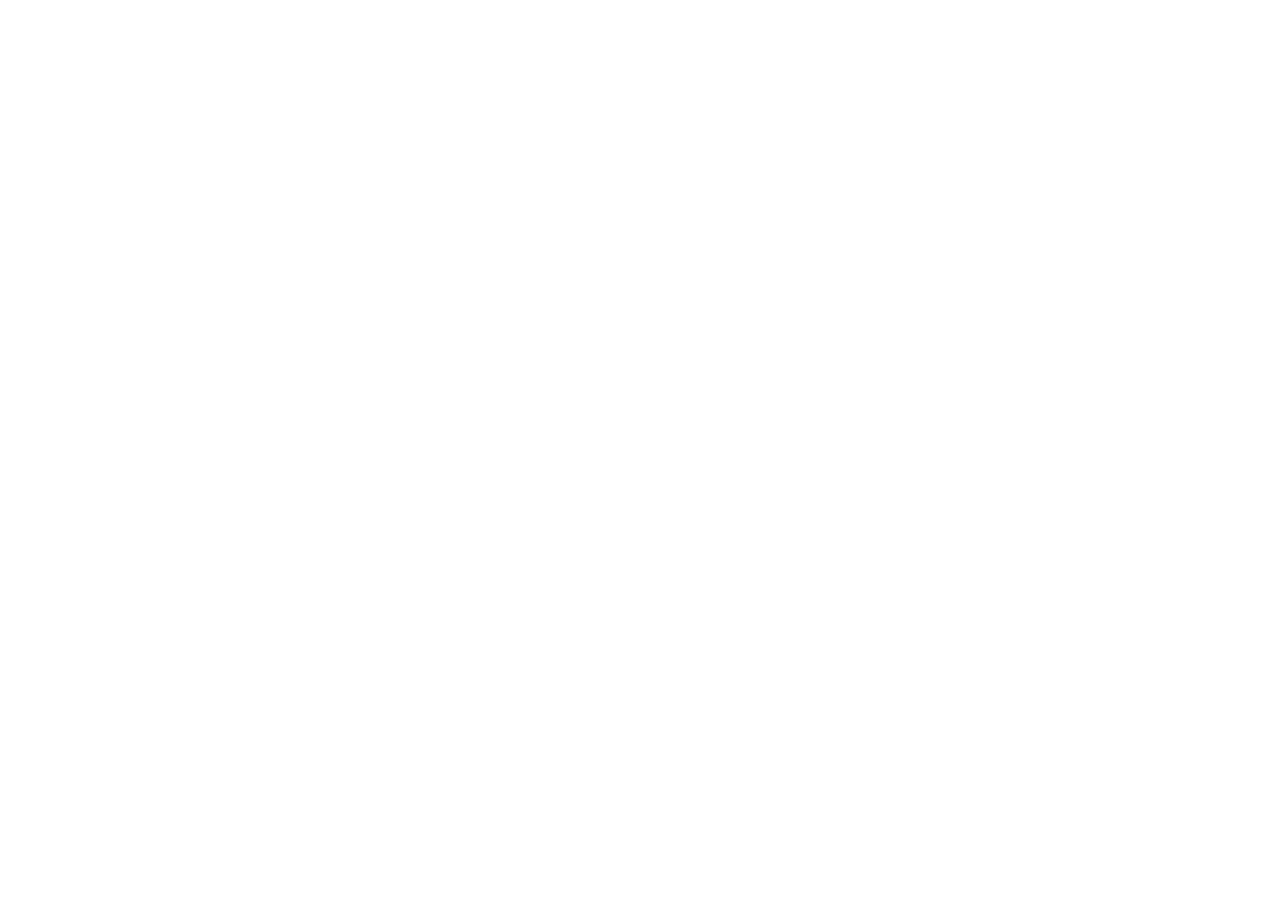
==== exercicios/cordel/pag01.html @ 7eba2394 "cordel" ====
<!DOCTYPE html>
<html lang="en">
<head>
    <meta charset="UTF-8">
    <meta name="viewport" content="width=device-width, initial-scale=1.0">
    <title>Document</title>
</head>
<body>
    
</body>
</html>
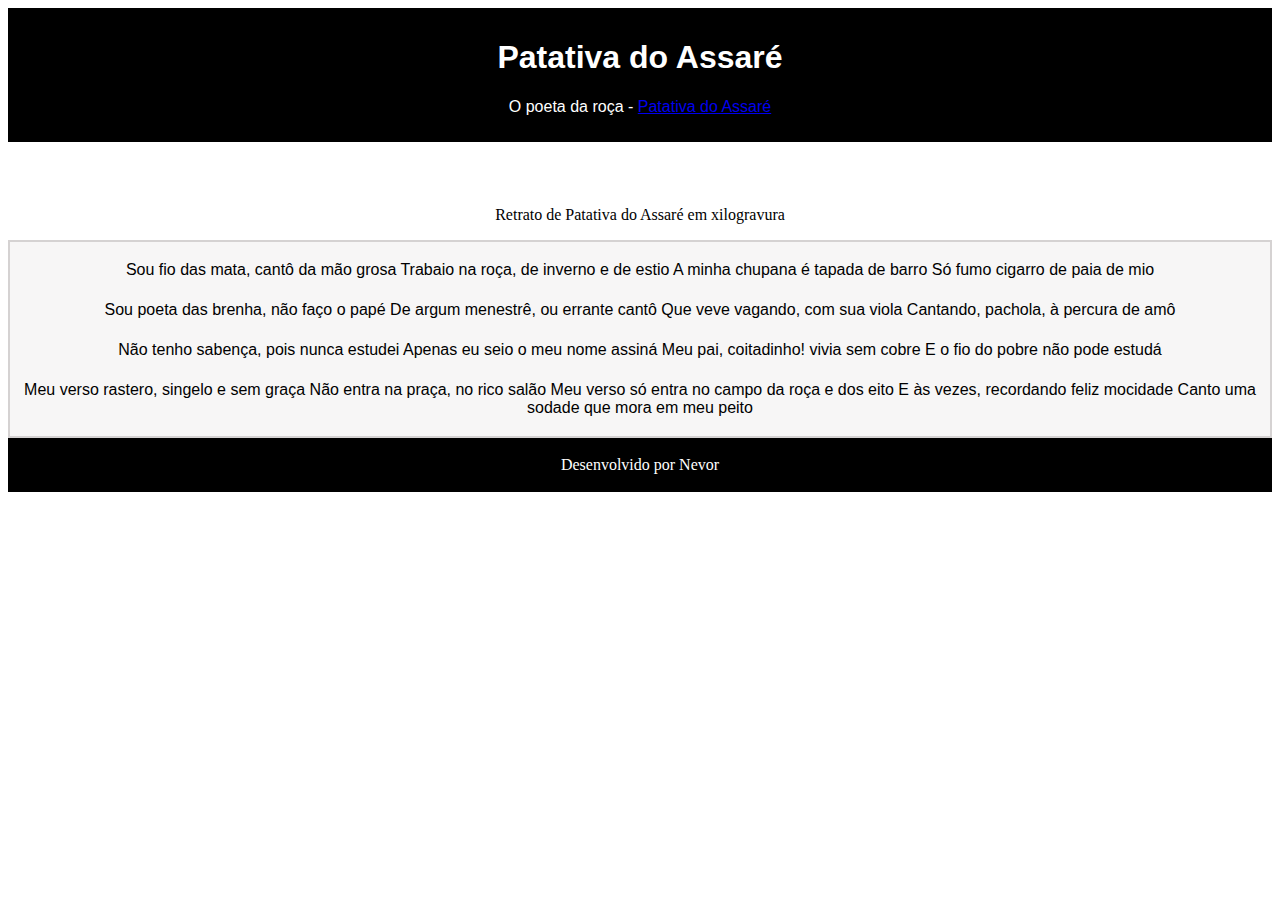
==== commit 772e4b3c: "atualizei" ====
--- a/exercicios/cordel/pag01.html
+++ b/exercicios/cordel/pag01.html
@@ -1,11 +1,57 @@
 <!DOCTYPE html>
-<html lang="en">
+<html lang="pt-br">
+
 <head>
     <meta charset="UTF-8">
     <meta name="viewport" content="width=device-width, initial-scale=1.0">
-    <title>Document</title>
+    <title>Cordel</title>
+    <link rel="stylesheet" href="style.css">
 </head>
+
 <body>
-    
+    <header>
+        <h1>Patativa do Assaré</h1>
+        <p>O poeta da roça - <a href="https://www.culturagenial.com/cordel-nordestino-poemas/" target="_blank">Patativa do Assaré</a></p>
+    </header>
+    <article>
+        <img src="https://cdn.culturagenial.com/imagens/1-patativa-do-assare-cke.jpg" alt="">
+    </article>
+    <p class="pg01">Retrato de Patativa do Assaré em xilogravura</p>
+    <main>
+        <p>
+            Sou fio das mata, cantô da mão grosa
+            Trabaio na roça, de inverno e de estio
+            A minha chupana é tapada de barro
+            Só fumo cigarro de paia de mio
+        </p>
+            
+        <p>
+            Sou poeta das brenha, não faço o papé
+             De argum menestrê, ou errante cantô
+            Que veve vagando, com sua viola
+            Cantando, pachola, à percura de amô
+        </p>
+            
+            <p>
+                Não tenho sabença, pois nunca estudei
+                Apenas eu seio o meu nome assiná
+                Meu pai, coitadinho! vivia sem cobre
+                E o fio do pobre não pode estudá
+            </p>
+            
+            <p>
+                Meu verso rastero, singelo e sem graça
+                Não entra na praça, no rico salão
+                Meu verso só entra no campo da roça e dos eito
+                E às vezes, recordando feliz mocidade
+                Canto uma sodade que mora em meu peito
+            </p>
+      
+    </main>
+    <footer>
+        <p>Desenvolvido por Nevor</p>
+    </footer>
+
 </body>
+
 </html>--- a/exercicios/cordel/style.css
+++ b/exercicios/cordel/style.css
@@ -0,0 +1,39 @@
+header {
+    text-align: center;
+    background-color: black;
+    color: white;
+    padding: 10px;
+    font-family: Arial, Helvetica, sans-serif;
+    margin-bottom: 30px;
+}
+
+a:hover{
+    color: rgb(0, 4, 255);
+    text-decoration: underline;
+}
+
+
+p.pg01 {
+    text-align: center;
+}
+
+
+
+main {
+    background-color:rgba(223, 219, 219, 0.247);
+    text-align: center;
+    border: 2px solid rgba(187, 184, 184, 0.575);
+}
+
+main>p {
+    font-family: Arial, Helvetica, sans-serif;
+    padding: 3px;
+    
+}
+footer{
+    background-color: rgb(0, 0, 0);
+    padding: 2px;
+    text-align: center;
+    color: white;
+}
+
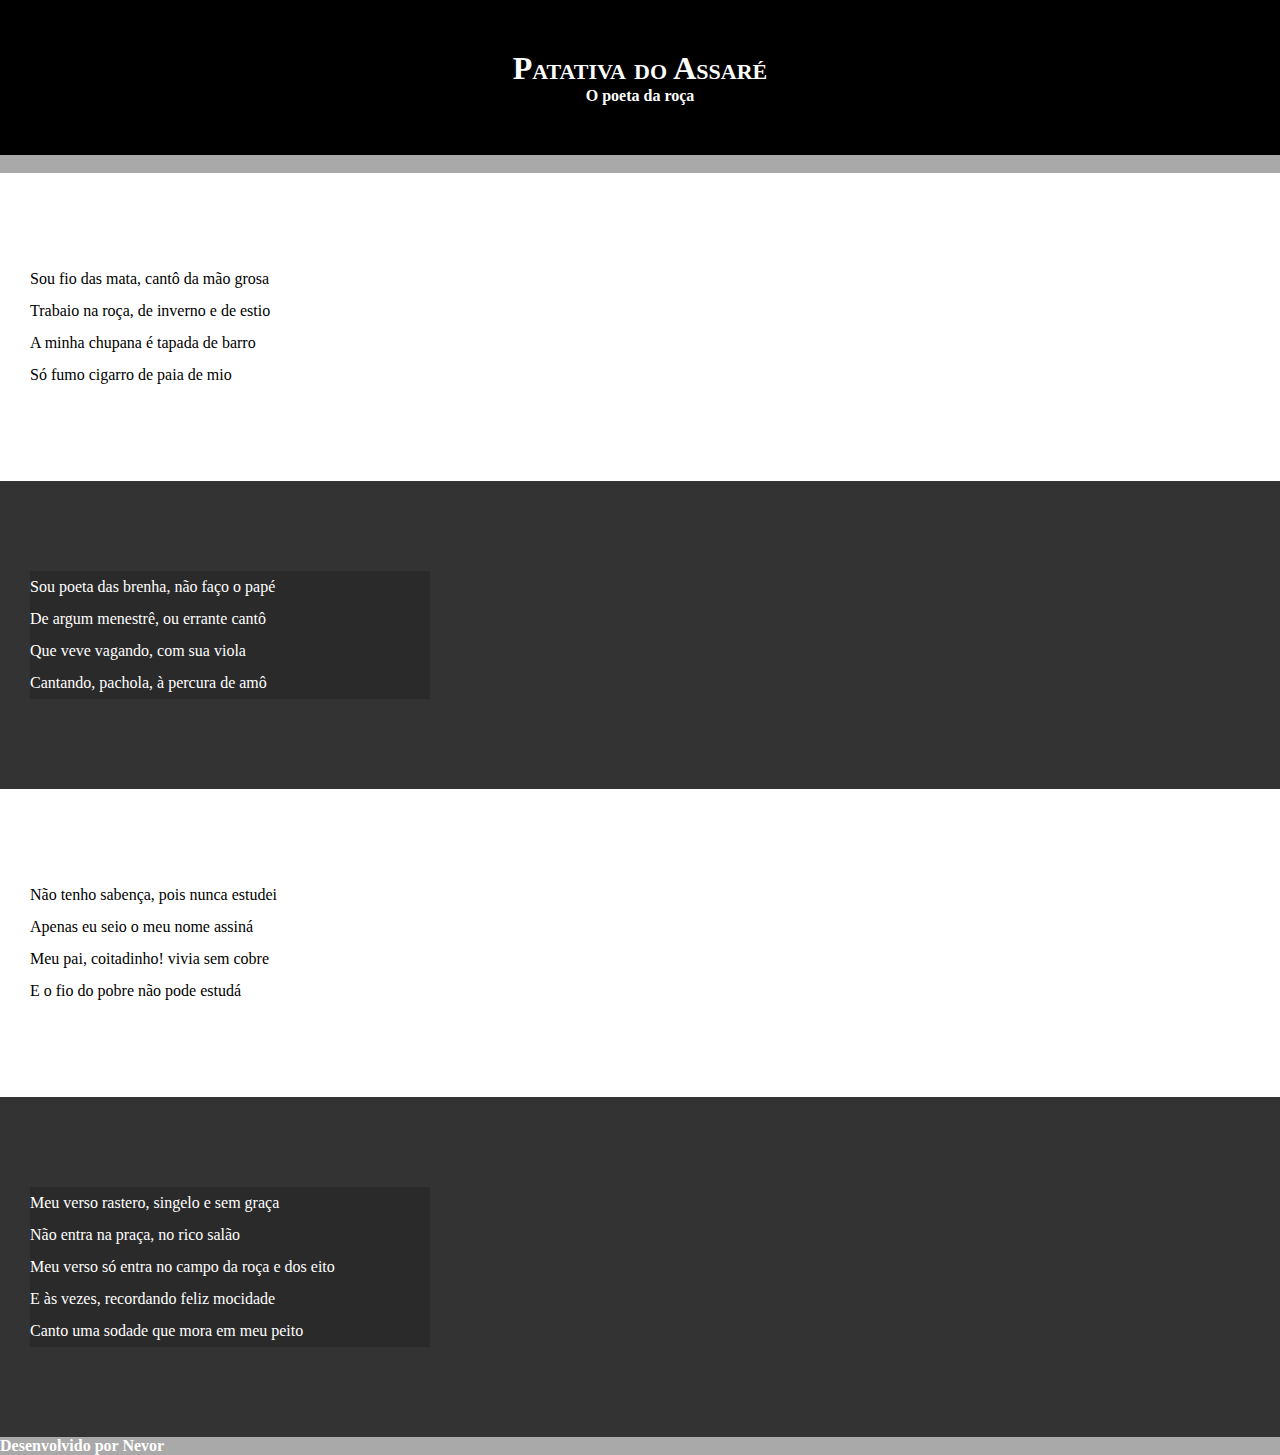
==== commit ad68f614: "atualizei estilos" ====
--- a/exercicios/cordel/pag01.html
+++ b/exercicios/cordel/pag01.html
@@ -6,50 +6,60 @@
     <meta name="viewport" content="width=device-width, initial-scale=1.0">
     <title>Cordel</title>
     <link rel="stylesheet" href="style.css">
+
 </head>
 
 <body>
     <header>
         <h1>Patativa do Assaré</h1>
-        <p>O poeta da roça - <a href="https://www.culturagenial.com/cordel-nordestino-poemas/" target="_blank">Patativa do Assaré</a></p>
+        <p><a href="https://www.culturagenial.com/cordel-nordestino-poemas/">O poeta da roça</a></p>
     </header>
-    <article>
+
+    <main>
         <img src="https://cdn.culturagenial.com/imagens/1-patativa-do-assare-cke.jpg" alt="">
-    </article>
-    <p class="pg01">Retrato de Patativa do Assaré em xilogravura</p>
-    <main>
-        <p>
-            Sou fio das mata, cantô da mão grosa
-            Trabaio na roça, de inverno e de estio
-            A minha chupana é tapada de barro
-            Só fumo cigarro de paia de mio
-        </p>
-            
-        <p>
-            Sou poeta das brenha, não faço o papé
-             De argum menestrê, ou errante cantô
-            Que veve vagando, com sua viola
-            Cantando, pachola, à percura de amô
-        </p>
-            
+        
+        <section class="normal">
             <p>
-                Não tenho sabença, pois nunca estudei
-                Apenas eu seio o meu nome assiná
-                Meu pai, coitadinho! vivia sem cobre
-                E o fio do pobre não pode estudá
+                Sou fio das mata, cantô da mão grosa <br>
+                Trabaio na roça, de inverno e de estio <br>
+                A minha chupana é tapada de barro <br>
+                Só fumo cigarro de paia de mio <br>
             </p>
-            
+        </section>
+
+        <section class="foto">
             <p>
-                Meu verso rastero, singelo e sem graça
-                Não entra na praça, no rico salão
-                Meu verso só entra no campo da roça e dos eito
-                E às vezes, recordando feliz mocidade
-                Canto uma sodade que mora em meu peito
+                Sou poeta das brenha, não faço o papé <br>
+                De argum menestrê, ou errante cantô <br>
+                Que veve vagando, com sua viola <br>
+                Cantando, pachola, à percura de amô <br>
             </p>
-      
+        </section>
+
+        <section class="normal">
+            <p>
+                Não tenho sabença, pois nunca estudei <br>
+                Apenas eu seio o meu nome assiná <br>
+                Meu pai, coitadinho! vivia sem cobre <br>
+                E o fio do pobre não pode estudá <br>
+            </p>
+        </section>
+
+
+        <section class="foto">
+            <p>
+                Meu verso rastero, singelo e sem graça <br>
+                Não entra na praça, no rico salão <br>
+                Meu verso só entra no campo da roça e dos eito <br>
+                E às vezes, recordando feliz mocidade <br>
+                Canto uma sodade que mora em meu peito <br>
+            </p>
+        </section>
+
+
     </main>
     <footer>
-        <p>Desenvolvido por Nevor</p>
+        <p><a href="https://github.com/CAIQUEDEFREITAS?tab=repositories">Desenvolvido por Nevor</a></p>
     </footer>
 
 </body>
--- a/exercicios/cordel/style.css
+++ b/exercicios/cordel/style.css
@@ -1,39 +1,69 @@
+@charset "UTF-8";
+
+* {
+    margin: 0px;
+    padding: 0px;
+}
+
+html,
+body {
+    min-height: 100vh;
+    background-color: darkgray;
+}
+
 header {
-    text-align: center;
     background-color: black;
     color: white;
-    padding: 10px;
-    font-family: Arial, Helvetica, sans-serif;
-    margin-bottom: 30px;
+    text-align: center;
 }
 
-a:hover{
-    color: rgb(0, 4, 255);
+header>h1 {
+    padding-top: 50px;
+    font-variant: small-caps;
+}
+
+header>p {
+    padding-bottom: 50px;
+}
+
+header a,
+footer a {
+    color: white;
+    text-decoration: none;
+    font-weight: bolder;
+}
+
+header a:hover,
+footer a:hover {
     text-decoration: underline;
+    color: rgba(16, 189, 201, 0.603);
+}
+
+section {
+    padding-top: 10vh;
+    padding-bottom: 10vh;
+    line-height: 2em;
+    padding-left: 30px;
 }
 
 
-p.pg01 {
-    text-align: center;
+section.normal {
+    background-color: white;
+    color: black;
 }
 
-
-
-main {
-    background-color:rgba(223, 219, 219, 0.247);
-    text-align: center;
-    border: 2px solid rgba(187, 184, 184, 0.575);
-}
-
-main>p {
-    font-family: Arial, Helvetica, sans-serif;
-    padding: 3px;
-    
-}
-footer{
-    background-color: rgb(0, 0, 0);
-    padding: 2px;
-    text-align: center;
+section.foto {
+    background-color: rgb(51, 51, 51);
     color: white;
 }
 
+section.foto>p {
+    width: 400px;
+    background-color: rgba(0, 0, 0, 0.178);
+}
+
+section footer {
+    background-color: black;
+    text-align: center;
+    padding: 10px;
+}